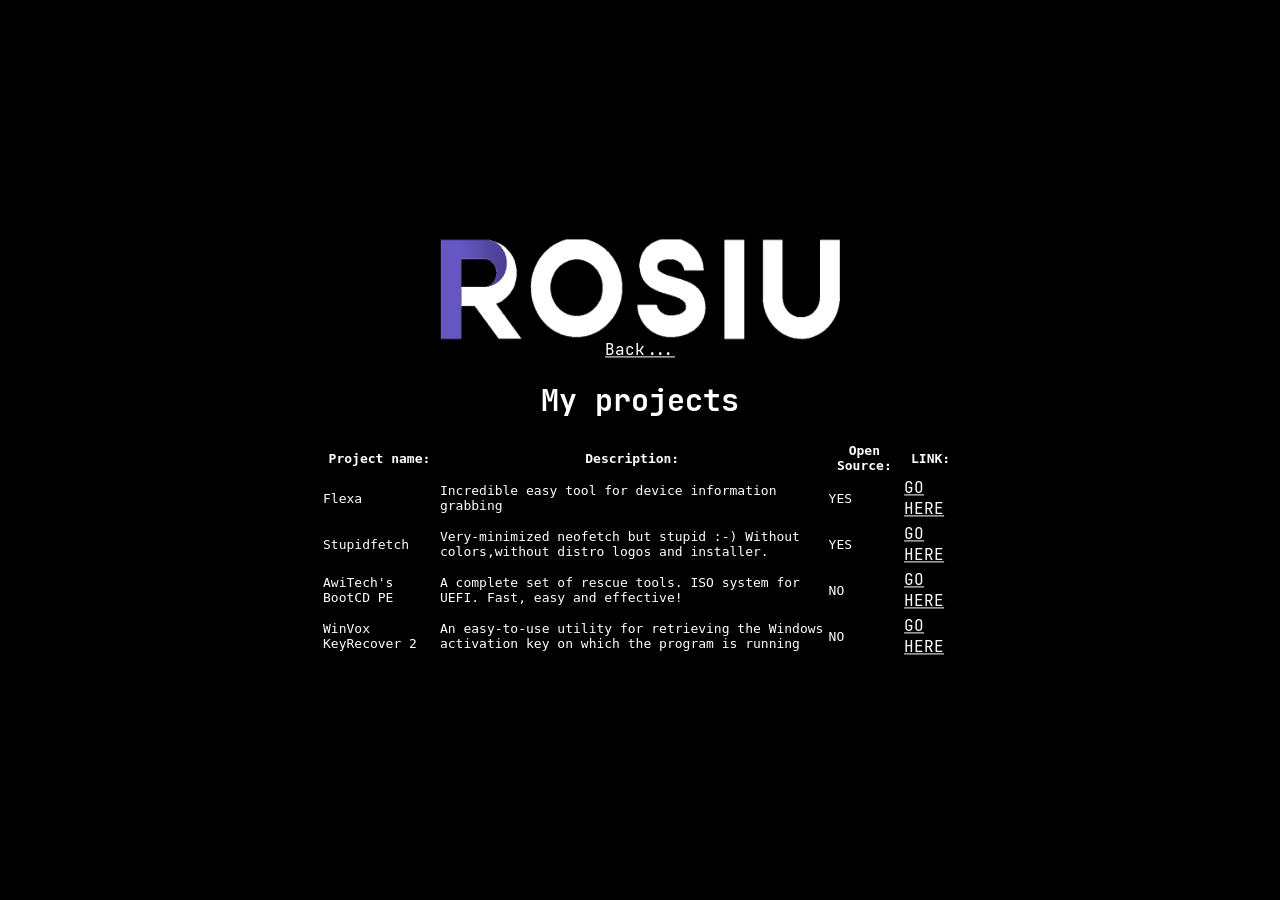
==== projects.html @ fcd616be "Website data update" ====
<!DOCTYPE html>
<html lang="pl-PL">

<head>
    <meta charset="UTF-8">
    <!--Main stylesheets-->
    <link rel="stylesheet" href="stylesheets/fonts.css">
    <link rel="stylesheet" href="stylesheets/global.css">
    <!--Devices stylesheets-->
    <link rel="stylesheet" href="stylesheets/mobile.css">
    <link rel="stylesheet" href="stylesheets/desktop.css">
    <link rel="icon" type="image/png" href="assets/ROSIU-ICON.ico"/>
    <meta name="viewport" content="width=device-width, initial-scale=1">
    <title>Rosiu's Space - My projects</title>
</head>

<body>
    <div id="container">
        <img id="logosmall" src="assets/rosiu-white.png" alt="Rosiu logo">
        <a href="index.html">Back...</a>
    </hr>
        <h1>My projects</h1>
        <table>
            <tr>
                <th>Project name:</th>
                <th>Description:</th>
                <th>Open Source:</th>
                <th>LINK:</th>
            </tr>
            <tr>
                <td>Flexa</td>
                <td>Incredible easy tool for device information grabbing</td>
                <td>YES</td>
                <td><a href="https://github.com/000rosiu/Flexa/">GO HERE</a></td>
            </tr>
            <tr>
                <td>Stupidfetch</td>
                <td>Very-minimized neofetch but stupid :-) Without colors,without distro logos and installer.</td>
                <td>YES</td>
                <td><a href="https://github.com/000rosiu/Stupidfetch/">GO HERE</a></td>
            </tr>
            <tr>
                <td>AwiTech's BootCD PE</td>
                <td>A complete set of rescue tools. ISO system for UEFI. Fast, easy and effective!</td>
                <td>NO</td>
                <td><a href="https://goupsoftware.ct8.pl/download/atbcd">GO HERE</a></td>
            </tr>
            <tr>
                <td>WinVox KeyRecover 2</td>
                <td>An easy-to-use utility for retrieving the Windows activation key on which the program is running</td>
                <td>NO</td>
                <td><a href="https://goupsoftware.ct8.pl/download/keyrecover">GO HERE</a></td>
            </tr>
        </table>
        </div>
</body>

</html>
---- stylesheets/fonts.css ----
@font-face {
    font-family: "JetBrains Mono";
    src: url("../assets/fonts/JetBrainsMono-Regular.woff2");
}

@font-face {
    font-family: "JetBrains Mono";
    font-weight: bold;
    src: url("../assets/fonts/JetBrainsMono-Bold.woff2");
}
---- stylesheets/global.css ----
.body-transition {
    transition: all 0.2s ease-in-out;
}

body {
    background-color: black;
    color: white;
}

h1 {
    font-size: 30px;
    font-family: "JetBrains Mono", bold;
}

a:link {
    font-family: "JetBrains Mono", serif;
    color: white;
}

p {
    font-size: 12px;
    font-family: "JetBrains Mono", serif;
}

a:visited {
    font-family: "JetBrains Mono", serif;
    color: white;
}

a:hover {
    font-family: "JetBrains Mono", serif;
    color: #6557C2;
}

a:active {
    font-family: "JetBrains Mono", serif;
    color: white;
}

#logo {
    height: 100px;
    width: 400px;
}

#logosmall {
    height: 100px;
    width: 400px;
}

.description {
    font-size: 15px;
    font-family: "JetBrains Mono", serif;
}

#icon-container {
    font-size: 0;
}

#icon-info {
    margin-top: 15px;
    font-size: 15px;
    font-family: "JetBrains Mono", serif;
    font-weight: bold;
}

.logo {
    width: 30px;
    height: 30px;
    transition: transform .2s;
    margin: 10px;
}

.logo:hover {
    transform: scale(1.2);
}
.hidden {
    display: none;
}
---- stylesheets/mobile.css ----
#container {
    display: flex;
    flex-direction: column;
    align-items: center;
    justify-content: center;
    font-family: monospace;
}
---- stylesheets/desktop.css ----
#container {
    display: flex;
    flex-direction: column;
    position: absolute;
    top: 50%;
    left: 50%;
    transform: translate(-50%, -50%);
    align-items: center;
    justify-content: center;
    font-family: monospace;
}
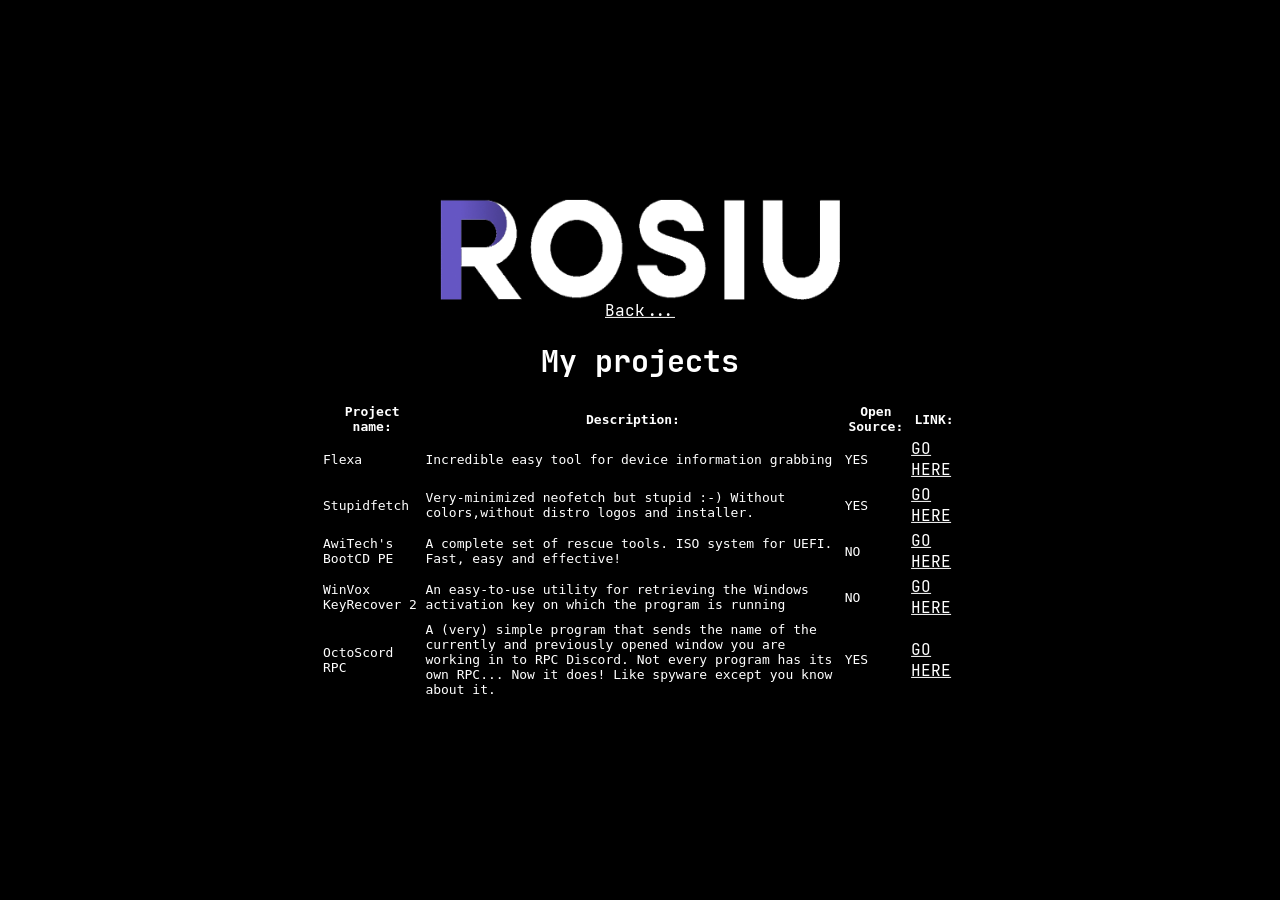
==== commit cefbecfd: "Added "OctoScord RPC" to list" ====
--- a/projects.html
+++ b/projects.html
@@ -51,6 +51,12 @@
                 <td>NO</td>
                 <td><a href="https://goupsoftware.ct8.pl/download/keyrecover">GO HERE</a></td>
             </tr>
+            <tr>
+                <td>OctoScord RPC</td>
+                <td>A (very) simple program that sends the name of the currently and previously opened window you are working in to RPC Discord. Not every program has its own RPC... Now it does! Like spyware except you know about it.</td>
+                <td>YES</td>
+                <td><a href="https://github.com/000rosiu/OctoScord-RPC">GO HERE</a></td>
+            </tr>
         </table>
         </div>
 </body>
